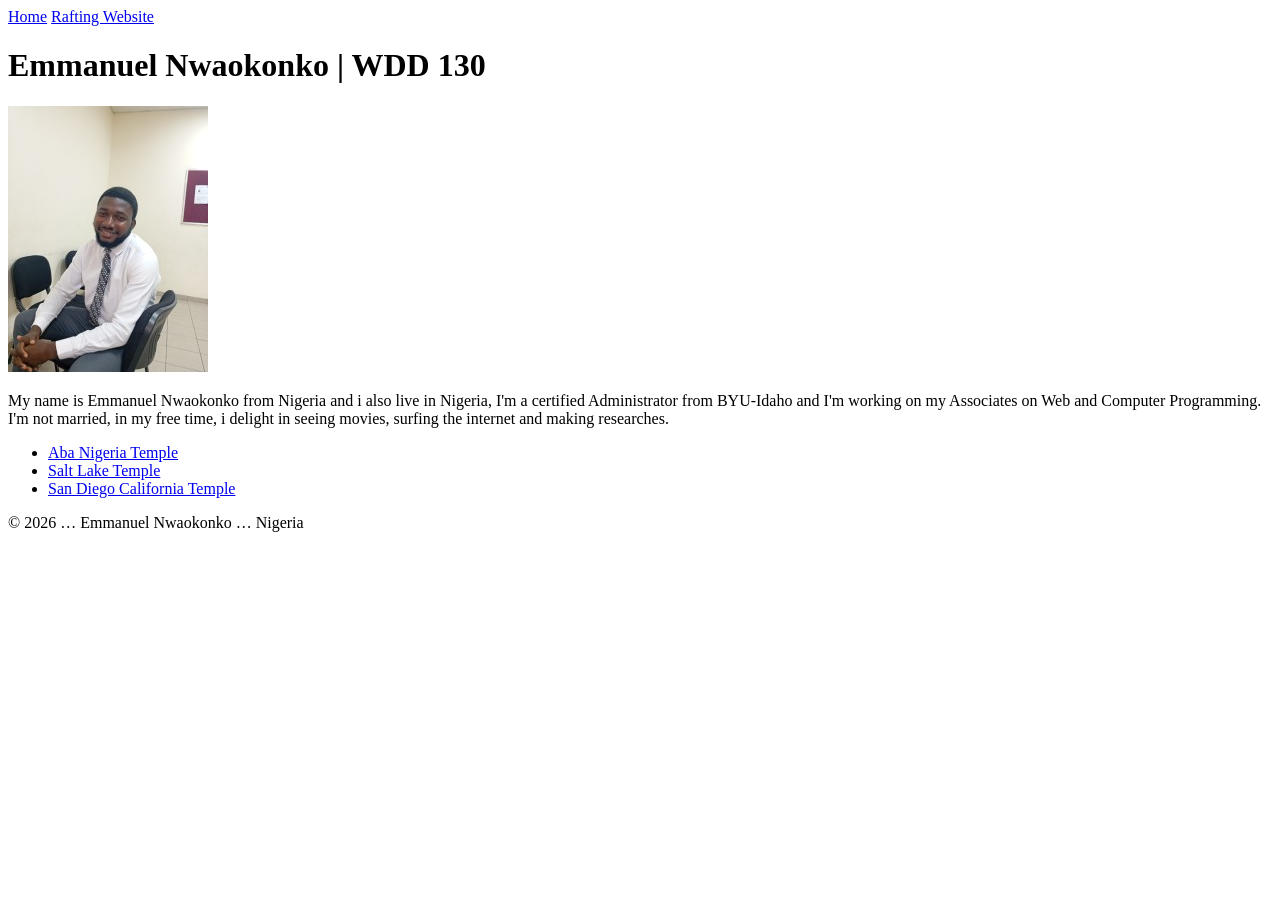
==== index.html @ 04df6a70 "added css to temple.html" ====
<!DOCTYPE html>
<html lang="en-US">

<head>
    <meta charset="UTF-8">
    <meta name="viewport" content="width=device-width, initial-scale=1.0">
    <title>Emmanuel Nwaokonko | WDD 130</title>
</head>

<body>
    <header>
        <nav>
            <a href="#">Home</a>
            <a href="wwr/">Rafting Website</a>
        </nav>
    </header>
    <main>
        <h1>Emmanuel Nwaokonko | WDD 130</h1>
        <img src="images/profile.jpg" alt="Emmanuel Nwaokonko">
        <p>My name is Emmanuel Nwaokonko from Nigeria and i also live in Nigeria, I'm a certified
            Administrator
            from BYU-Idaho and I'm working on my Associates on Web and Computer Programming. I'm not
            married, in
            my free time, i delight in seeing movies, surfing the internet and making researches.
        </p>
        <ul>
            <li><a href="https://newsroom.churchofjesuschrist.org/article/aba-nigeria-temple"> Aba
                    Nigeria Temple</a></li>
            <li><a href="https://newsroom.churchofjesuschrist.org/article/salt-lake-temple">Salt
                    Lake Temple</a></li>
            <li><a
                  href="https://newsroom.churchofjesuschrist.org/article/san-diego-california-temple">San
                    Diego California Temple</a></li>
        </ul>
    </main>
    <footer>
        <p>&copy; 2026 … Emmanuel Nwaokonko … Nigeria</p>
    </footer>
</body>

</html>
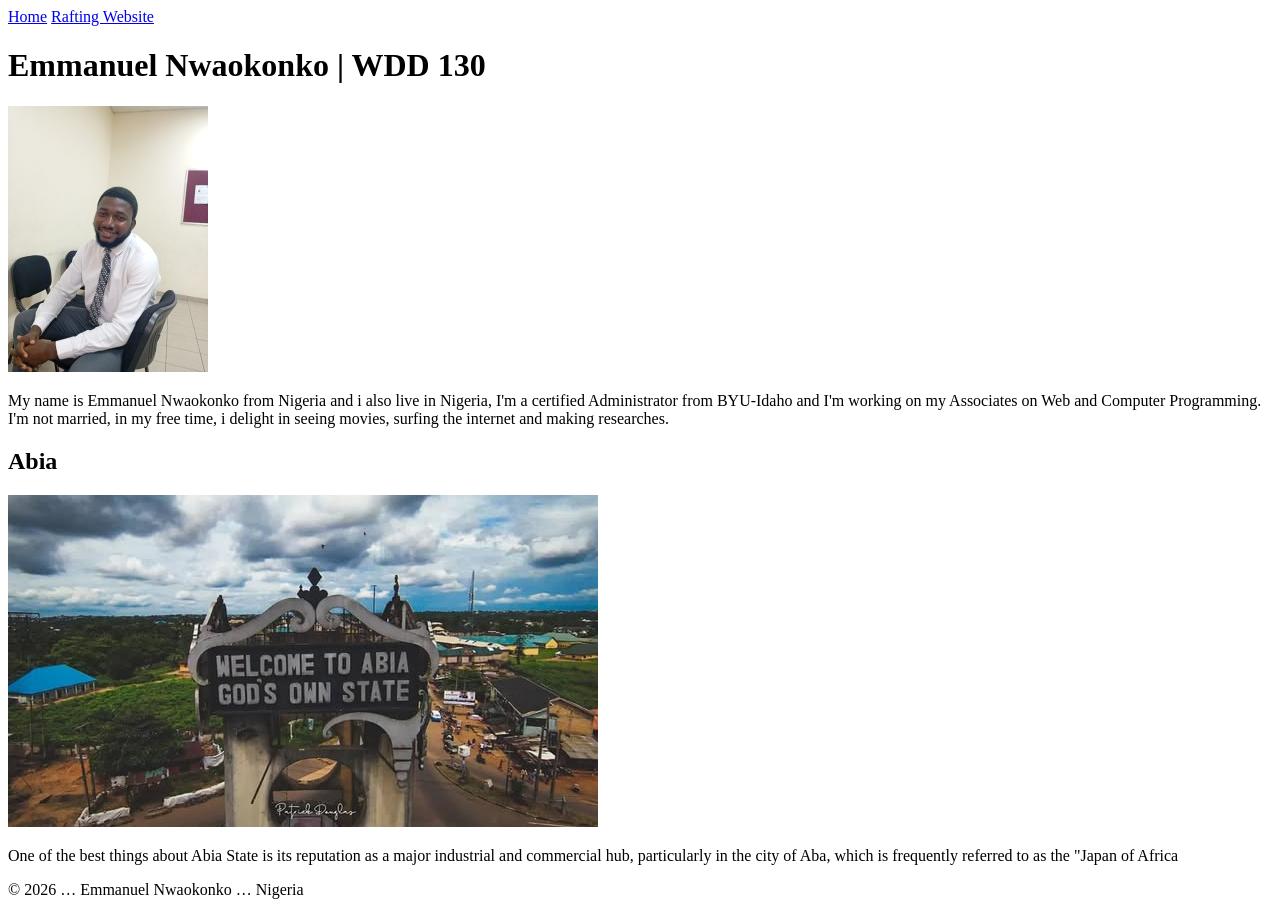
==== commit f04ae8cc: "homepage enhancement" ====
--- a/index.html
+++ b/index.html
@@ -5,6 +5,10 @@
     <meta charset="UTF-8">
     <meta name="viewport" content="width=device-width, initial-scale=1.0">
     <title>Emmanuel Nwaokonko | WDD 130</title>
+    <meta name="description"
+      content="My name is Emmanuel Nwaokonko. I am from Nigeria, amd I'm currently studying Web Fundamentals (WDD130). I have passion for technology and I'm delighted to be learning about website development.">
+    <meta name="author" content="Emmanuel Nwaokonko">
+    <link rel="stylesheet" href="style.css">
 </head>
 
 <body>
@@ -23,16 +27,15 @@
             married, in
             my free time, i delight in seeing movies, surfing the internet and making researches.
         </p>
-        <ul>
-            <li><a href="https://newsroom.churchofjesuschrist.org/article/aba-nigeria-temple"> Aba
-                    Nigeria Temple</a></li>
-            <li><a href="https://newsroom.churchofjesuschrist.org/article/salt-lake-temple">Salt
-                    Lake Temple</a></li>
-            <li><a
-                  href="https://newsroom.churchofjesuschrist.org/article/san-diego-california-temple">San
-                    Diego California Temple</a></li>
-        </ul>
     </main>
+    <aside>
+        <h2>Abia</h2>
+        <img src="images/Abia State.jpg" alt="Abia landscape">
+        <p>One of the best things about Abia State is its reputation as a major industrial and
+            commercial hub,
+            particularly in the city of Aba, which is frequently referred to as the "Japan of Africa
+        </p>
+    </aside>
     <footer>
         <p>&copy; 2026 … Emmanuel Nwaokonko … Nigeria</p>
     </footer>
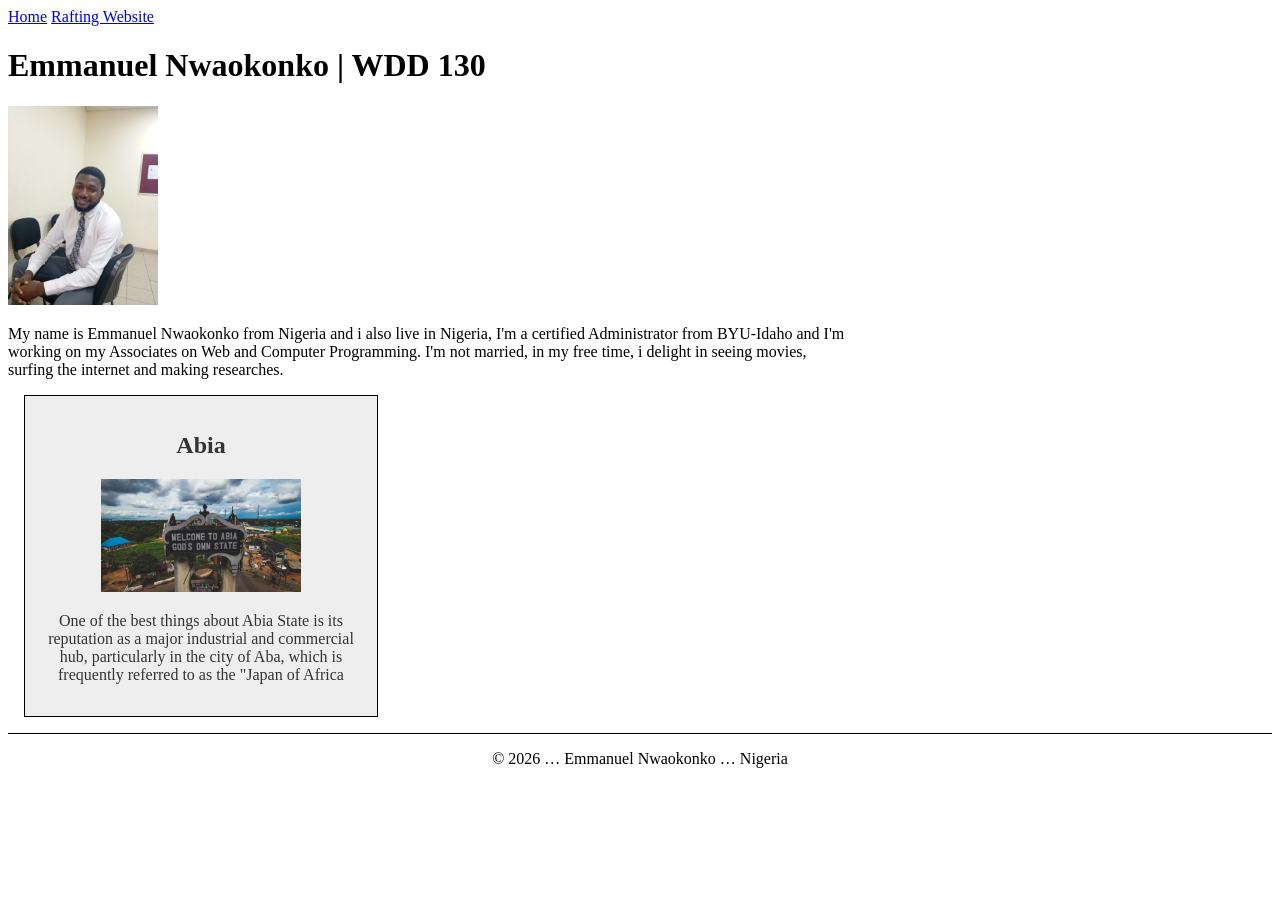
==== commit 9e03ddc4: "home page enhancement" ====
--- a/index.html
+++ b/index.html
@@ -6,9 +6,9 @@
     <meta name="viewport" content="width=device-width, initial-scale=1.0">
     <title>Emmanuel Nwaokonko | WDD 130</title>
     <meta name="description"
-      content="My name is Emmanuel Nwaokonko. I am from Nigeria, amd I'm currently studying Web Fundamentals (WDD130). I have passion for technology and I'm delighted to be learning about website development.">
-    <meta name="author" content="Emmanuel Nwaokonko">
-    <link rel="stylesheet" href="style.css">
+      content="My name is Emmanuel. I am from Nigeria, amd I'm currently studying Web Fundamentals. I have passion for technology and I'm delighted to be learning about website development.">
+    <meta name="Emmanuel N" content="Emmanuel Nwaokonko">
+    <link rel="stylesheet" href="styles/styles.css">
 </head>
 
 <body>
@@ -30,7 +30,7 @@
     </main>
     <aside>
         <h2>Abia</h2>
-        <img src="images/Abia State.jpg" alt="Abia landscape">
+        <img src="images/abia.jpg" alt="Abia landscape">
         <p>One of the best things about Abia State is its reputation as a major industrial and
             commercial hub,
             particularly in the city of Aba, which is frequently referred to as the "Japan of Africa
--- a/styles/styles.css
+++ b/styles/styles.css
@@ -0,0 +1,34 @@
+main {
+    max-width: 840px;
+}
+
+aside {
+    width: 20rem;
+    margin: 1rem;
+    border: 1px solid black;
+    padding: 1rem;
+    background-color: #eee;
+    color: #333;
+    text-align: center;
+}
+
+aside img {
+    width: 200px;
+    height: auto;
+}
+
+main img {
+    width: 150px;
+    height: auto;
+    ...
+}
+
+p {
+    padding: 0;
+}
+
+footer {
+    margin-top: 15px;
+    border-top: 1px solid #000;
+    text-align: center;
+}
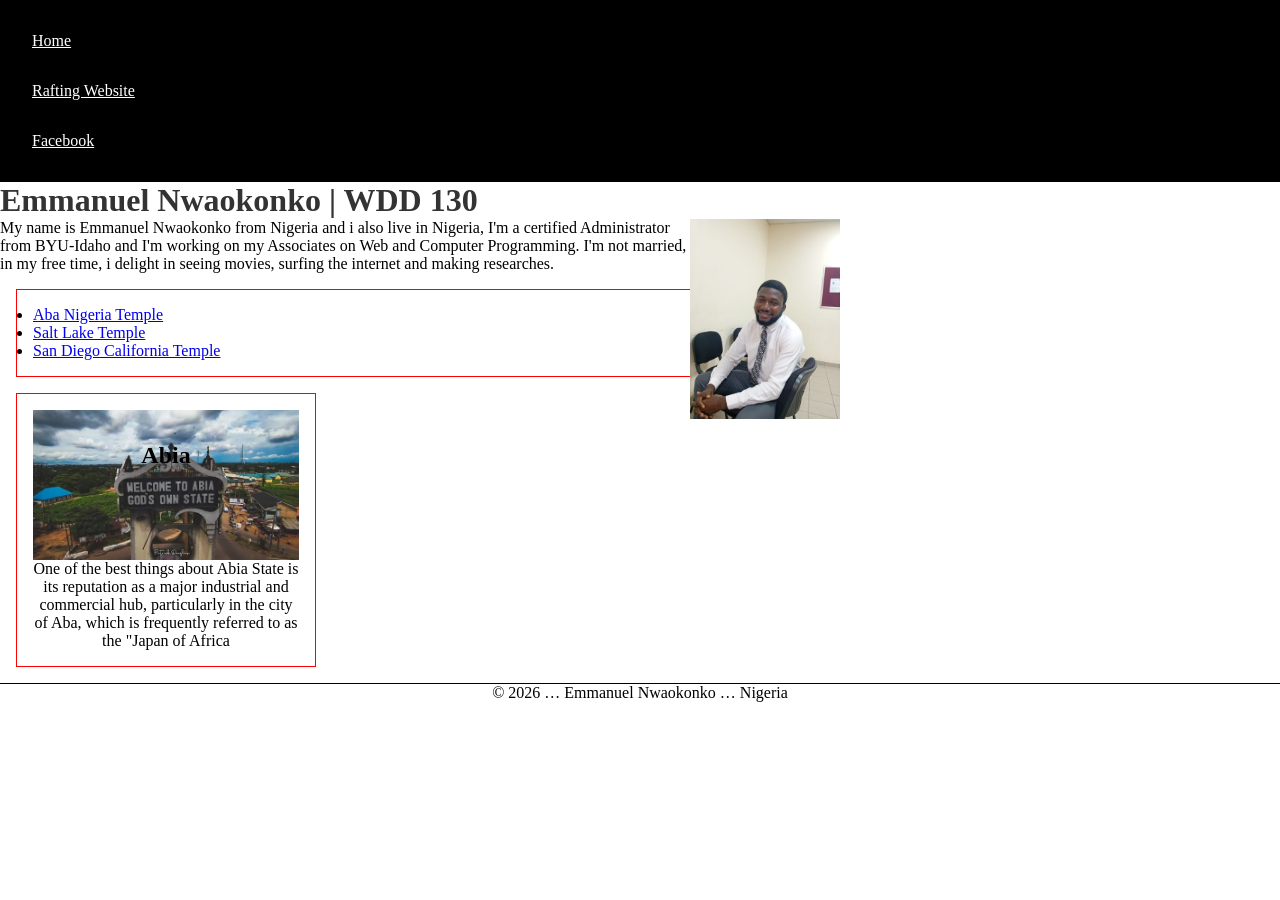
==== commit 32b32512: "wwr" ====
--- a/index.html
+++ b/index.html
@@ -6,8 +6,8 @@
     <meta name="viewport" content="width=device-width, initial-scale=1.0">
     <title>Emmanuel Nwaokonko | WDD 130</title>
     <meta name="description"
-      content="My name is Emmanuel. I am from Nigeria, amd I'm currently studying Web Fundamentals. I have passion for technology and I'm delighted to be learning about website development.">
-    <meta name="Emmanuel N" content="Emmanuel Nwaokonko">
+      content="My name is Emmanuel. I'm from Nigeria, and I'm currently studying Web Fundamentals and I'm delighted to be learn about web development.">
+    <meta name="author" content="Emmanuel Nwaokonko">
     <link rel="stylesheet" href="styles/styles.css">
 </head>
 
@@ -16,6 +16,7 @@
         <nav>
             <a href="#">Home</a>
             <a href="wwr/">Rafting Website</a>
+            <a href="https://facebook.com" target="_blank">Facebook</a>
         </nav>
     </header>
     <main>
@@ -27,8 +28,19 @@
             married, in
             my free time, i delight in seeing movies, surfing the internet and making researches.
         </p>
+        <ul class="box">
+            <li><a href="https://newsroom.churchofjesuschrist.org/article/aba-nigeria-temple">Aba
+                    Nigeria Temple</a></li>
+            <li><a href="https://newsroom.churchofjesuschrist.org/article/salt-lake-temple">Salt
+                    Lake Temple</a>
+            </li>
+            <li><a
+                  href="https://newsroom.churchofjesuschrist.org/article/san-diego-california-temple">San
+                    Diego California Temple</a>
+            </li>
+        </ul>
     </main>
-    <aside>
+    <aside class="box">
         <h2>Abia</h2>
         <img src="images/abia.jpg" alt="Abia landscape">
         <p>One of the best things about Abia State is its reputation as a major industrial and
--- a/styles/styles.css
+++ b/styles/styles.css
@@ -1,26 +1,52 @@
+* {
+    box-sizing: border-box;
+    margin: 0;
+    padding: 0;
+}
+
 main {
     max-width: 840px;
 }
 
+nav {
+    background-color: black;
+    padding: 1rem;
+}
+
+nav a {
+    color: white;
+    padding: 1rem;
+    display: block;
+}
+
+h1 {
+    color: #333;
+}
+
 aside {
-    width: 20rem;
-    margin: 1rem;
-    border: 1px solid black;
-    padding: 1rem;
-    background-color: #eee;
-    color: #333;
+    width: 300px;
+    margin: 10px;
     text-align: center;
+    position: relative;
 }
 
 aside img {
-    width: 200px;
+    width: 100%;
     height: auto;
+    display: block;
+}
+
+aside h2 {
+    position: absolute;
+    left: 50%;
+    transform: translateX(-50%);
+    top: 3rem;
 }
 
 main img {
     width: 150px;
     height: auto;
-    ...
+    float: right;
 }
 
 p {
@@ -31,4 +57,13 @@
     margin-top: 15px;
     border-top: 1px solid #000;
     text-align: center;
+}
+
+/* Class Selectors */
+.box {
+    margin: 1rem;
+    border: 1px solid red;
+    padding: 1rem;
+    background-color: white;
+    color: black;
 }
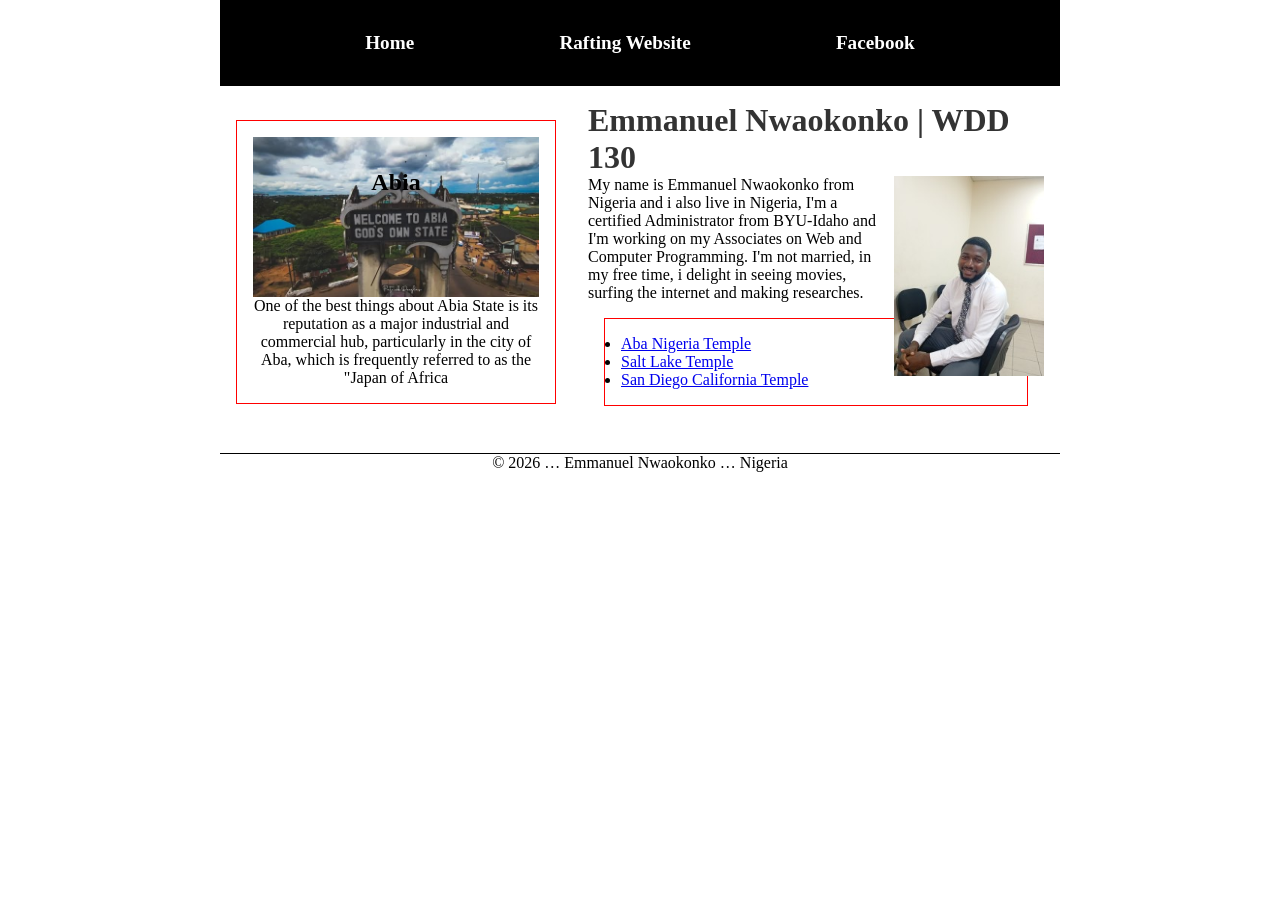
==== commit e364433b: "rafting website" ====
--- a/index.html
+++ b/index.html
@@ -19,35 +19,41 @@
             <a href="https://facebook.com" target="_blank">Facebook</a>
         </nav>
     </header>
-    <main>
-        <h1>Emmanuel Nwaokonko | WDD 130</h1>
-        <img src="images/profile.jpg" alt="Emmanuel Nwaokonko">
-        <p>My name is Emmanuel Nwaokonko from Nigeria and i also live in Nigeria, I'm a certified
-            Administrator
-            from BYU-Idaho and I'm working on my Associates on Web and Computer Programming. I'm not
-            married, in
-            my free time, i delight in seeing movies, surfing the internet and making researches.
-        </p>
-        <ul class="box">
-            <li><a href="https://newsroom.churchofjesuschrist.org/article/aba-nigeria-temple">Aba
-                    Nigeria Temple</a></li>
-            <li><a href="https://newsroom.churchofjesuschrist.org/article/salt-lake-temple">Salt
-                    Lake Temple</a>
-            </li>
-            <li><a
-                  href="https://newsroom.churchofjesuschrist.org/article/san-diego-california-temple">San
-                    Diego California Temple</a>
-            </li>
-        </ul>
-    </main>
-    <aside class="box">
-        <h2>Abia</h2>
-        <img src="images/abia.jpg" alt="Abia landscape">
-        <p>One of the best things about Abia State is its reputation as a major industrial and
-            commercial hub,
-            particularly in the city of Aba, which is frequently referred to as the "Japan of Africa
-        </p>
-    </aside>
+    <div class="grid">
+        <main>
+            <h1>Emmanuel Nwaokonko | WDD 130</h1>
+            <img src="images/profile.jpg" alt="Emmanuel Nwaokonko">
+            <p>My name is Emmanuel Nwaokonko from Nigeria and i also live in Nigeria, I'm a
+                certified
+                Administrator
+                from BYU-Idaho and I'm working on my Associates on Web and Computer Programming. I'm
+                not
+                married, in
+                my free time, i delight in seeing movies, surfing the internet and making
+                researches.
+            </p>
+            <ul class="box">
+                <li><a href="https://newsroom.churchofjesuschrist.org/article/aba-nigeria-temple">Aba
+                        Nigeria Temple</a></li>
+                <li><a href="https://newsroom.churchofjesuschrist.org/article/salt-lake-temple">Salt
+                        Lake Temple</a>
+                </li>
+                <li><a
+                      href="https://newsroom.churchofjesuschrist.org/article/san-diego-california-temple">San
+                        Diego California Temple</a>
+                </li>
+            </ul>
+        </main>
+        <aside class="box">
+            <h2>Abia</h2>
+            <img src="images/abia.jpg" alt="Abia landscape">
+            <p>One of the best things about Abia State is its reputation as a major industrial and
+                commercial hub,
+                particularly in the city of Aba, which is frequently referred to as the "Japan of
+                Africa
+            </p>
+        </aside>
+    </div>
     <footer>
         <p>&copy; 2026 … Emmanuel Nwaokonko … Nigeria</p>
     </footer>
--- a/styles/styles.css
+++ b/styles/styles.css
@@ -4,8 +4,38 @@
     padding: 0;
 }
 
+header,
+.grid,
+footer {
+    max-width: 840px;
+    margin: 0 auto;
+}
+
+nav {
+    background-color: steelblue;
+    padding: 1rem;
+    display: flex;
+    justify-content: space-evenly;
+    align-items: center;
+}
+
+nav a {
+    display: block;
+    padding: 0.5rem;
+    text-decoration: none;
+    font-size: 1.2rem;
+    font-weight: 700;
+    color: white;
+}
+
 main {
     max-width: 840px;
+    grid-column: 2/3;
+    margin: 1rem;
+}
+
+h1 {
+    border-bottom: 1p solid #222;
 }
 
 nav {
@@ -24,10 +54,12 @@
 }
 
 aside {
-    width: 300px;
+    width: 20rem;
     margin: 10px;
     text-align: center;
     position: relative;
+    grid-column: 1/2;
+    grid-row: 1/2;
 }
 
 aside img {
@@ -66,4 +98,9 @@
     padding: 1rem;
     background-color: white;
     color: black;
+}
+
+.grid {
+    display: grid;
+    align-items: center;
 }
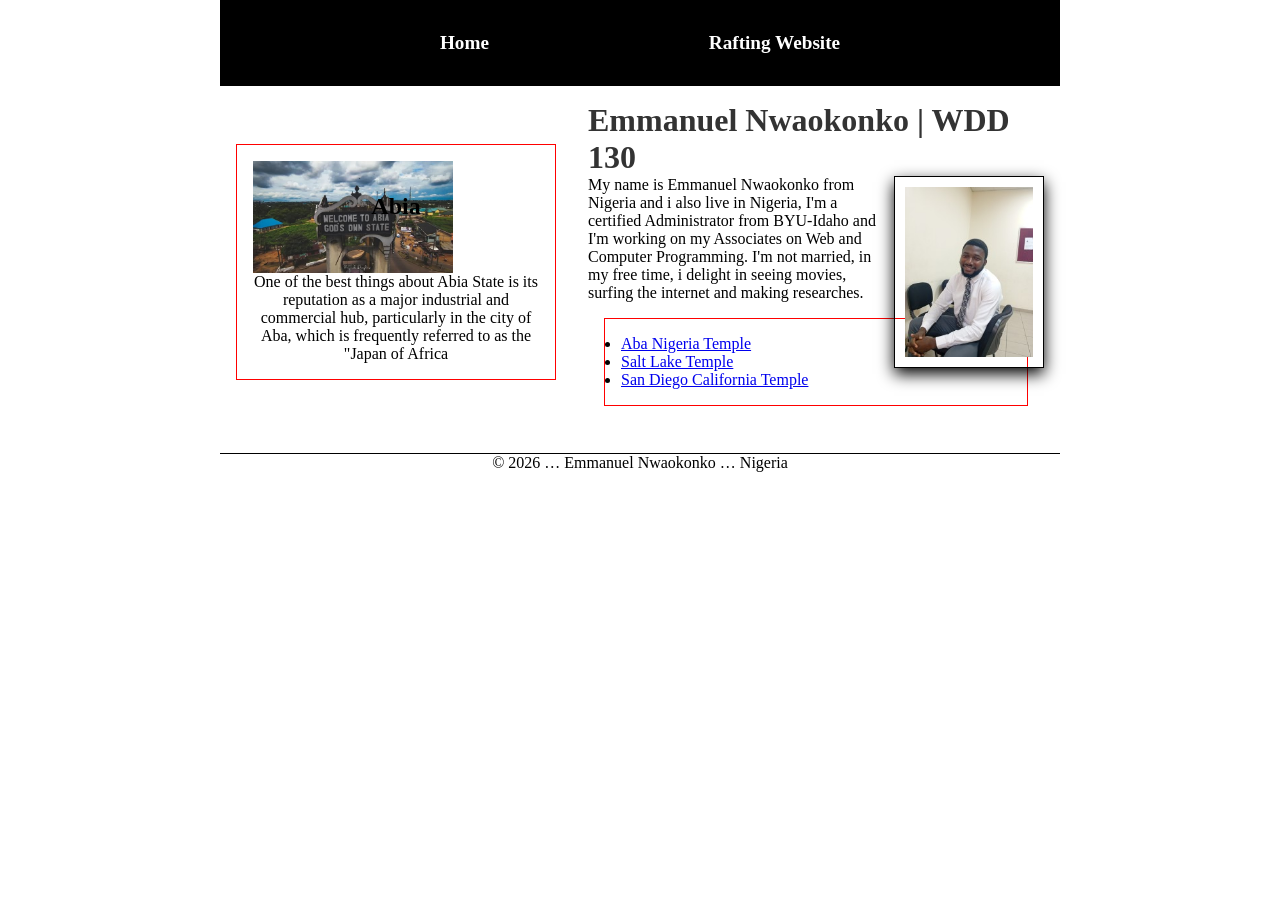
==== commit 6733c212: "Home page enhancement" ====
--- a/index.html
+++ b/index.html
@@ -16,7 +16,6 @@
         <nav>
             <a href="#">Home</a>
             <a href="wwr/">Rafting Website</a>
-            <a href="https://facebook.com" target="_blank">Facebook</a>
         </nav>
     </header>
     <div class="grid">
--- a/styles/styles.css
+++ b/styles/styles.css
@@ -60,10 +60,14 @@
     position: relative;
     grid-column: 1/2;
     grid-row: 1/2;
+    border: 1px solid #000;
+    padding: 10px;
+    background-color: white;
+    color: black;
 }
 
 aside img {
-    width: 100%;
+    width: 200px;
     height: auto;
     display: block;
 }
@@ -79,6 +83,9 @@
     width: 150px;
     height: auto;
     float: right;
+    border: 1px solid #000;
+    padding: 10px;
+    box-shadow: 0 6px 15px;
 }
 
 p {
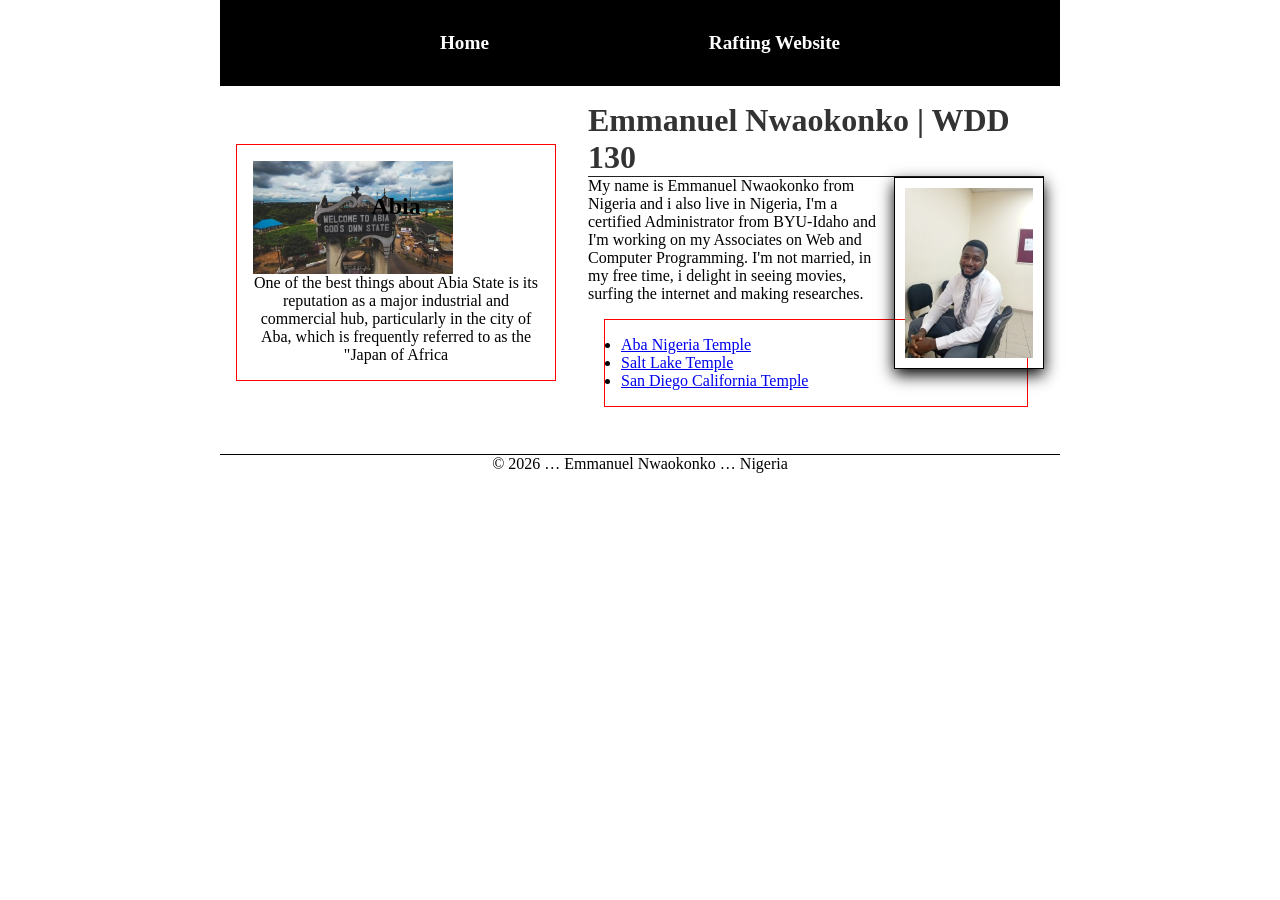
==== commit 9eaf6428: "Homepage enhancement" ====
--- a/index.html
+++ b/index.html
@@ -15,7 +15,7 @@
     <header>
         <nav>
             <a href="#">Home</a>
-            <a href="wwr/">Rafting Website</a>
+            <a href="wwr">Rafting Website</a>
         </nav>
     </header>
     <div class="grid">
--- a/styles/styles.css
+++ b/styles/styles.css
@@ -35,7 +35,7 @@
 }
 
 h1 {
-    border-bottom: 1p solid #222;
+    border-bottom: 1px solid #222;
 }
 
 nav {
